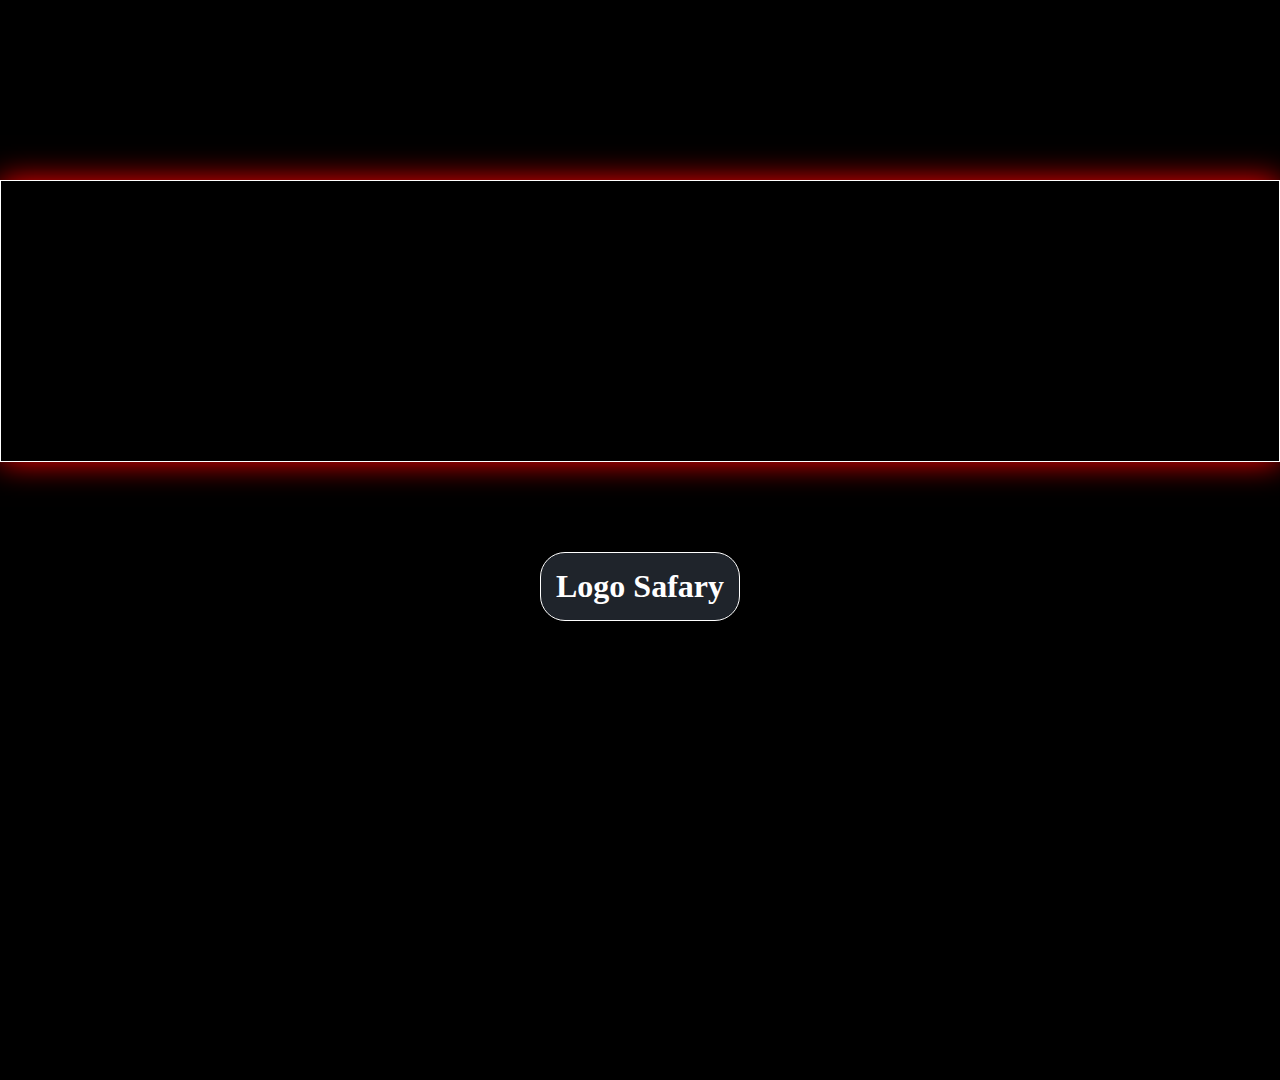
==== logoNetflix/index.html @ e810fa1c "First Commit" ====
<!DOCTYPE html>
<html lang="en">
<head>
    <meta charset="UTF-8">
    <meta name="viewport" content="width=device-width, initial-scale=1.0">
    <title>Logo Netflix</title>
    <link rel="stylesheet" href="style.css">
</head>
<body>
  <div class="contenedor-general">
    <div class="container">
      <div class="div1"></div>
      <div class="div2"></div>
      <div class="div3"></div>
    </div>
  </div>
      <div class="buttons">
        <a href="../logoSafary/index.html">Logo Safary</a>
      </div>
</body>
</html>
---- logoNetflix/style.css ----
body {
    padding: 0;
    margin: 0;
    height: 100vh;
    justify-content: center;
    align-items: center;
    background-color: rgb(0, 0, 0);
    overflow: hidden;
}
.container{ 
    height: 250px;
    width: 150px;
    margin: 15px;
    padding: 0;
    background: rgb(0, 0, 0);
    position: relative;
    display: flex;
    justify-content: space-between;
    align-items: center;
    overflow: hidden;
    
}
.contenedor-general{
    margin-top: 20vh;
    display: flex;
    justify-content: center;
    align-items: center;
    border: 1px solid white;
    box-shadow: 0 0 30px red;
}
.buttons {
    display: flex;
    justify-content: center;
    align-items: center;
    margin-top: 10vh;
    a {
        border: 1px solid white;
        border-radius: 25px;
        padding: 15px;
        background: rgb(31, 36, 43);
        color: white;
        text-decoration: none;
        font-size: 32px;
        font-weight: 900;
    }
    a:hover {
        color: brown;
        background: linear-gradient(90deg, rgba(0,108,255,1), rgba(0,211,249,1), rgba(255,82,81,1));
    }
}
.div1{
    background-color: red;
    width: 50px;
    height: 0%;
    left: 0;
    bottom: 0;
    position: absolute;
    animation: primeraLinea 1s linear forwards;
    animation-delay: 1s;
}

.div2{
    background-color: red;
    width: 50px;
    height: 0%;
    transform: skew(22deg);
    box-shadow: 0 0 30px black;
    transform-origin: left top;
    top: 0;
    left: 0;
    position: absolute;
    z-index: 2;
    animation: primeraLinea 1s linear forwards;
    animation-delay: 2s;
}

.div3{
    background-color: red;
    width: 50px;
    height: 0%;
    position: absolute;
    bottom: 0;
    right: 0;
    animation: primeraLinea 1s linear forwards;
    animation-delay: 3s;
}

@keyframes primeraLinea {
    100%{
        height: 100%; 
    }
}
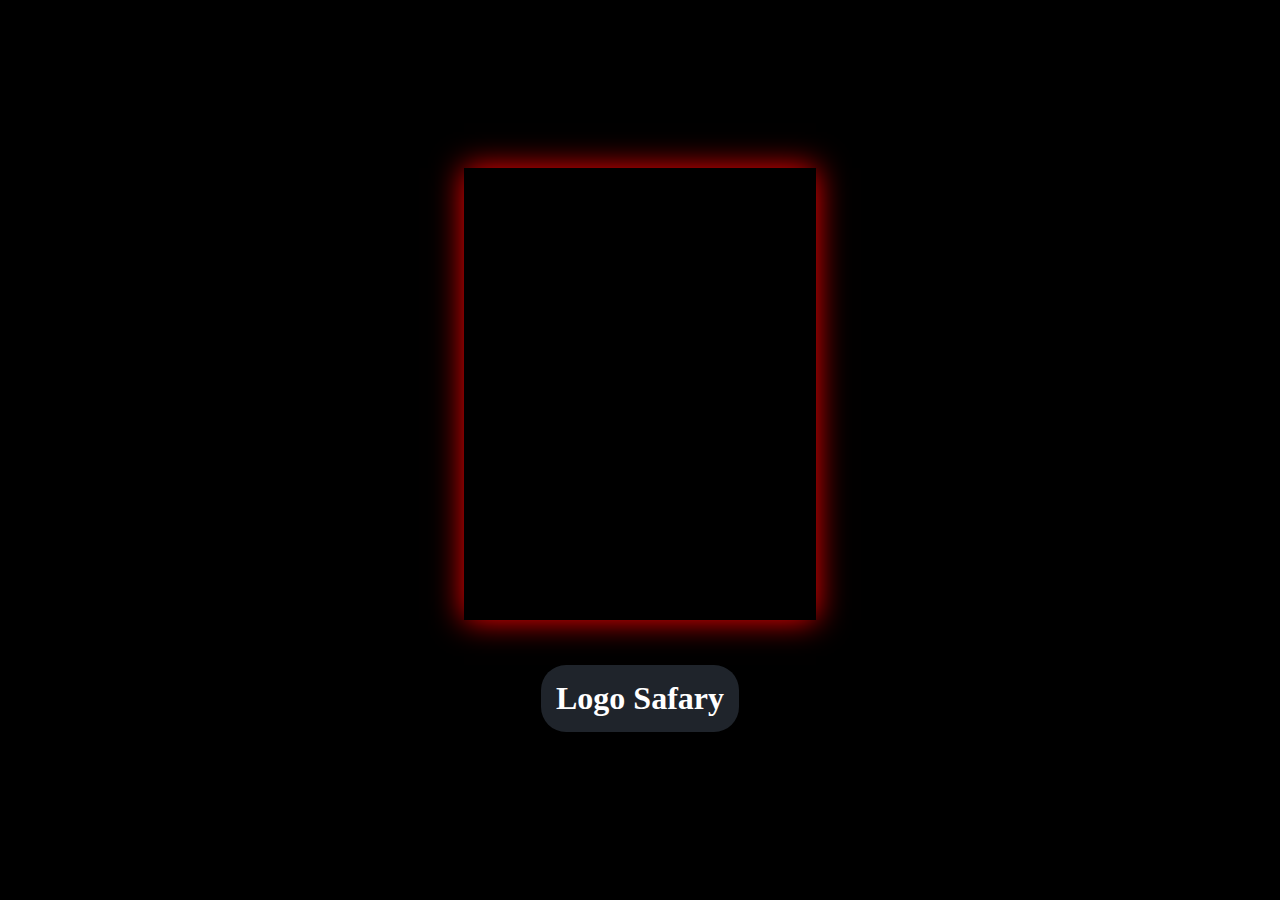
==== commit 5493820d: "trhird commit" ====
--- a/logoNetflix/index.html
+++ b/logoNetflix/index.html
@@ -4,6 +4,7 @@
     <meta charset="UTF-8">
     <meta name="viewport" content="width=device-width, initial-scale=1.0">
     <title>Logo Netflix</title>
+    <link rel="shortcut icon" href="favicon/4375011_logo_netflix_icon.png" type="image/x-icon">
     <link rel="stylesheet" href="style.css">
 </head>
 <body>
--- a/logoNetflix/style.css
+++ b/logoNetflix/style.css
@@ -2,15 +2,18 @@
     padding: 0;
     margin: 0;
     height: 100vh;
+    display: flex;
+    flex-direction: column;
     justify-content: center;
     align-items: center;
     background-color: rgb(0, 0, 0);
     overflow: hidden;
 }
-.container{ 
+
+.container {
     height: 250px;
     width: 150px;
-    margin: 15px;
+    margin: 100px;
     padding: 0;
     background: rgb(0, 0, 0);
     position: relative;
@@ -18,75 +21,68 @@
     justify-content: space-between;
     align-items: center;
     overflow: hidden;
-    
 }
-.contenedor-general{
-    margin-top: 20vh;
+
+.contenedor-general {
     display: flex;
     justify-content: center;
     align-items: center;
-    border: 1px solid white;
+    border: 1px solid black;
     box-shadow: 0 0 30px red;
 }
+
 .buttons {
     display: flex;
     justify-content: center;
     align-items: center;
-    margin-top: 10vh;
-    a {
-        border: 1px solid white;
-        border-radius: 25px;
-        padding: 15px;
-        background: rgb(31, 36, 43);
-        color: white;
-        text-decoration: none;
-        font-size: 32px;
-        font-weight: 900;
-    }
-    a:hover {
-        color: brown;
-        background: linear-gradient(90deg, rgba(0,108,255,1), rgba(0,211,249,1), rgba(255,82,81,1));
-    }
+    margin-top: 5vh;
 }
-.div1{
+
+.buttons a {
+    border-radius: 25px;
+    padding: 15px;
+    background: rgb(31, 36, 43);
+    color: white;
+    text-decoration: none;
+    font-size: 32px;
+    font-weight: 900;
+}
+
+.buttons a:hover {
+    color: brown;
+    box-shadow: 0 0 10px rgba(0,211,249,1);
+}
+
+.div1, .div2, .div3 {
     background-color: red;
     width: 50px;
     height: 0%;
+    position: absolute;
+    animation: primeraLinea 1s linear forwards;
+}
+
+.div1 {
     left: 0;
     bottom: 0;
-    position: absolute;
-    animation: primeraLinea 1s linear forwards;
     animation-delay: 1s;
 }
-
-.div2{
-    background-color: red;
-    width: 50px;
-    height: 0%;
+.div2 {
     transform: skew(22deg);
     box-shadow: 0 0 30px black;
     transform-origin: left top;
     top: 0;
     left: 0;
-    position: absolute;
     z-index: 2;
-    animation: primeraLinea 1s linear forwards;
     animation-delay: 2s;
 }
-
-.div3{
-    background-color: red;
-    width: 50px;
-    height: 0%;
-    position: absolute;
+.div3 {
     bottom: 0;
     right: 0;
-    animation: primeraLinea 1s linear forwards;
     animation-delay: 3s;
 }
 
 @keyframes primeraLinea {
-    100%{
-        height: 100%; 
+    100% {
+        height: 100%;
     }
 }
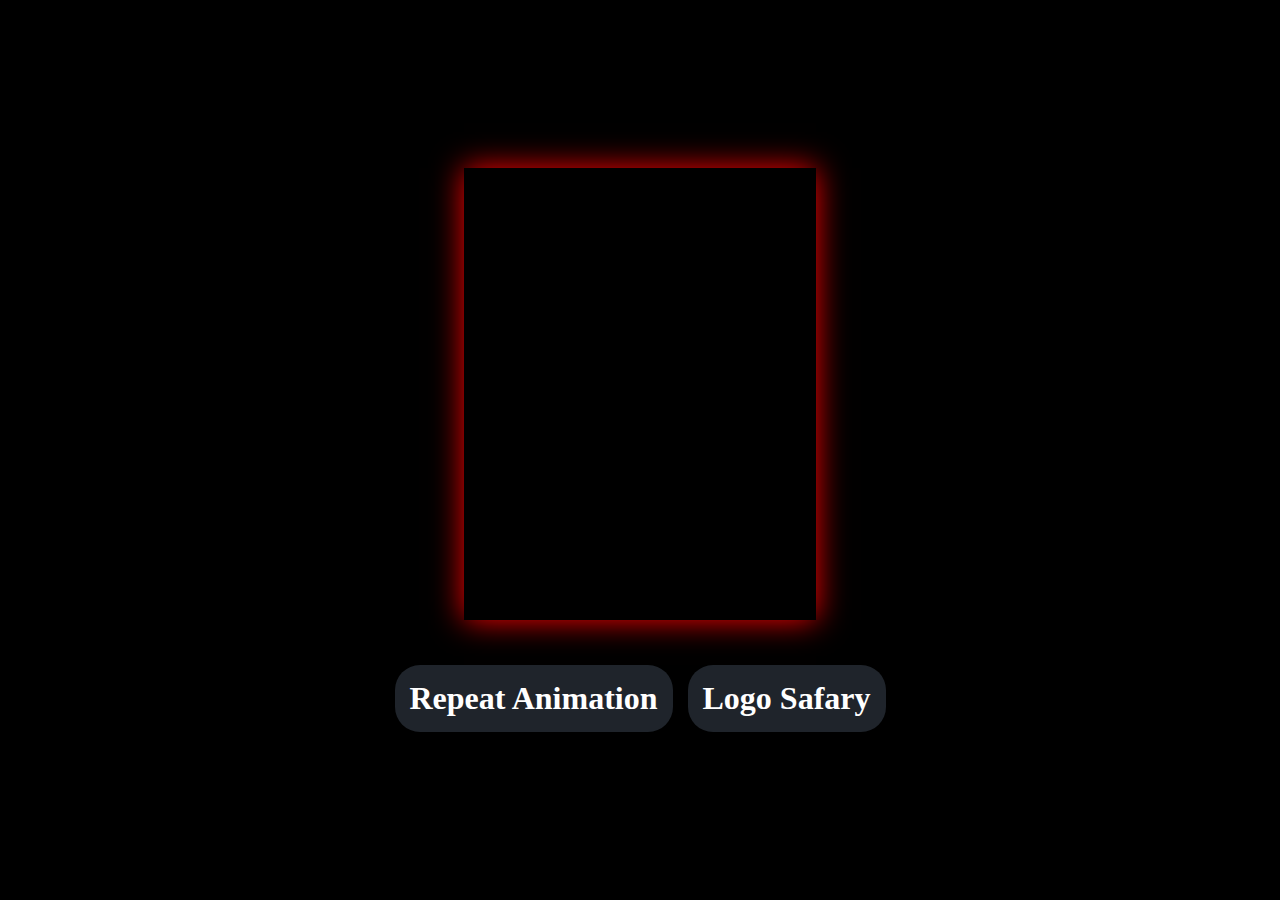
==== commit d3d882b1: "four commit" ====
--- a/logoNetflix/index.html
+++ b/logoNetflix/index.html
@@ -1,22 +1,27 @@
 <!DOCTYPE html>
 <html lang="en">
-<head>
-    <meta charset="UTF-8">
-    <meta name="viewport" content="width=device-width, initial-scale=1.0">
+  <head>
+    <meta charset="UTF-8" />
+    <meta name="viewport" content="width=device-width, initial-scale=1.0" />
     <title>Logo Netflix</title>
-    <link rel="shortcut icon" href="favicon/4375011_logo_netflix_icon.png" type="image/x-icon">
-    <link rel="stylesheet" href="style.css">
-</head>
-<body>
-  <div class="contenedor-general">
-    <div class="container">
-      <div class="div1"></div>
-      <div class="div2"></div>
-      <div class="div3"></div>
+    <link
+      rel="shortcut icon"
+      href="favicon/4375011_logo_netflix_icon.png"
+      type="image/x-icon"
+    />
+    <link rel="stylesheet" href="style.css" />
+  </head>
+  <body>
+    <div class="contenedor-general">
+      <div class="container">
+        <div class="div1"></div>
+        <div class="div2"></div>
+        <div class="div3"></div>
+      </div>
     </div>
-  </div>
-      <div class="buttons">
-        <a href="../logoSafary/index.html">Logo Safary</a>
-      </div>
-</body>
-</html>+    <div class="buttons">
+      <a href="index.html">Repeat Animation</a>
+      <a href="../logoSafary/index.html">Logo Safary</a>
+    </div>
+  </body>
+</html>
--- a/logoNetflix/style.css
+++ b/logoNetflix/style.css
@@ -1,88 +1,90 @@
 body {
-    padding: 0;
-    margin: 0;
-    height: 100vh;
-    display: flex;
-    flex-direction: column;
-    justify-content: center;
-    align-items: center;
-    background-color: rgb(0, 0, 0);
-    overflow: hidden;
+  padding: 0;
+  margin: 0;
+  height: 100vh;
+  display: flex;
+  flex-direction: column;
+  justify-content: center;
+  align-items: center;
+  background-color: rgb(0, 0, 0);
+  overflow: hidden;
 }
 
 .container {
-    height: 250px;
-    width: 150px;
-    margin: 100px;
-    padding: 0;
-    background: rgb(0, 0, 0);
-    position: relative;
-    display: flex;
-    justify-content: space-between;
-    align-items: center;
-    overflow: hidden;
+  height: 250px;
+  width: 150px;
+  margin: 100px;
+  padding: 0;
+  background: rgb(0, 0, 0);
+  position: relative;
+  display: flex;
+  justify-content: space-between;
+  align-items: center;
+  overflow: hidden;
 }
-
 .contenedor-general {
-    display: flex;
-    justify-content: center;
-    align-items: center;
-    border: 1px solid black;
-    box-shadow: 0 0 30px red;
+  display: flex;
+  justify-content: center;
+  align-items: center;
+  border: 1px solid black;
+  box-shadow: 0 0 30px red;
 }
 
 .buttons {
-    display: flex;
-    justify-content: center;
-    align-items: center;
-    margin-top: 5vh;
+  display: flex;
+  gap: 15px;
+  justify-content: center;
+  align-items: center;
+  margin-top: 5vh;
 }
 
 .buttons a {
-    border-radius: 25px;
-    padding: 15px;
-    background: rgb(31, 36, 43);
-    color: white;
-    text-decoration: none;
-    font-size: 32px;
-    font-weight: 900;
+  border-radius: 25px;
+  padding: 15px;
+  background: rgb(31, 36, 43);
+  color: white;
+  text-decoration: none;
+  font-size: 32px;
+  font-weight: 900;
 }
 
 .buttons a:hover {
-    color: brown;
-    box-shadow: 0 0 10px rgba(0,211,249,1);
+  color: brown;
+  box-shadow: 0 0 10px rgba(0, 211, 249, 1);
 }
 
-.div1, .div2, .div3 {
-    background-color: red;
-    width: 50px;
-    height: 0%;
-    position: absolute;
-    animation: primeraLinea 1s linear forwards;
+.div1,
+.div2,
+.div3 {
+  background-color: red;
+  width: 50px;
+  height: 0%;
+  position: absolute;
+  animation: primeraLinea 1s linear forwards;
 }
 
 .div1 {
-    left: 0;
-    bottom: 0;
-    animation-delay: 1s;
+  left: 0;
+  bottom: 0;
+  animation-delay: 1s;
 }
 .div2 {
-    transform: skew(22deg);
-    box-shadow: 0 0 30px black;
-    transform-origin: left top;
-    top: 0;
-    left: 0;
-    z-index: 2;
-    animation-delay: 2s;
+  transform: skew(22deg);
+  box-shadow: 0 0 30px black;
+  transform-origin: left top;
+  top: 0;
+  left: 0;
+  z-index: 2;
+  animation-delay: 2s;
 }
 .div3 {
-    bottom: 0;
-    right: 0;
-    animation-delay: 3s;
+  bottom: 0;
+  right: 0;
+  animation-delay: 3s;
 }
 
 @keyframes primeraLinea {
-    100% {
-        height: 100%;
-    }
+  100% {
+    height: 100%;
+  }
 }
